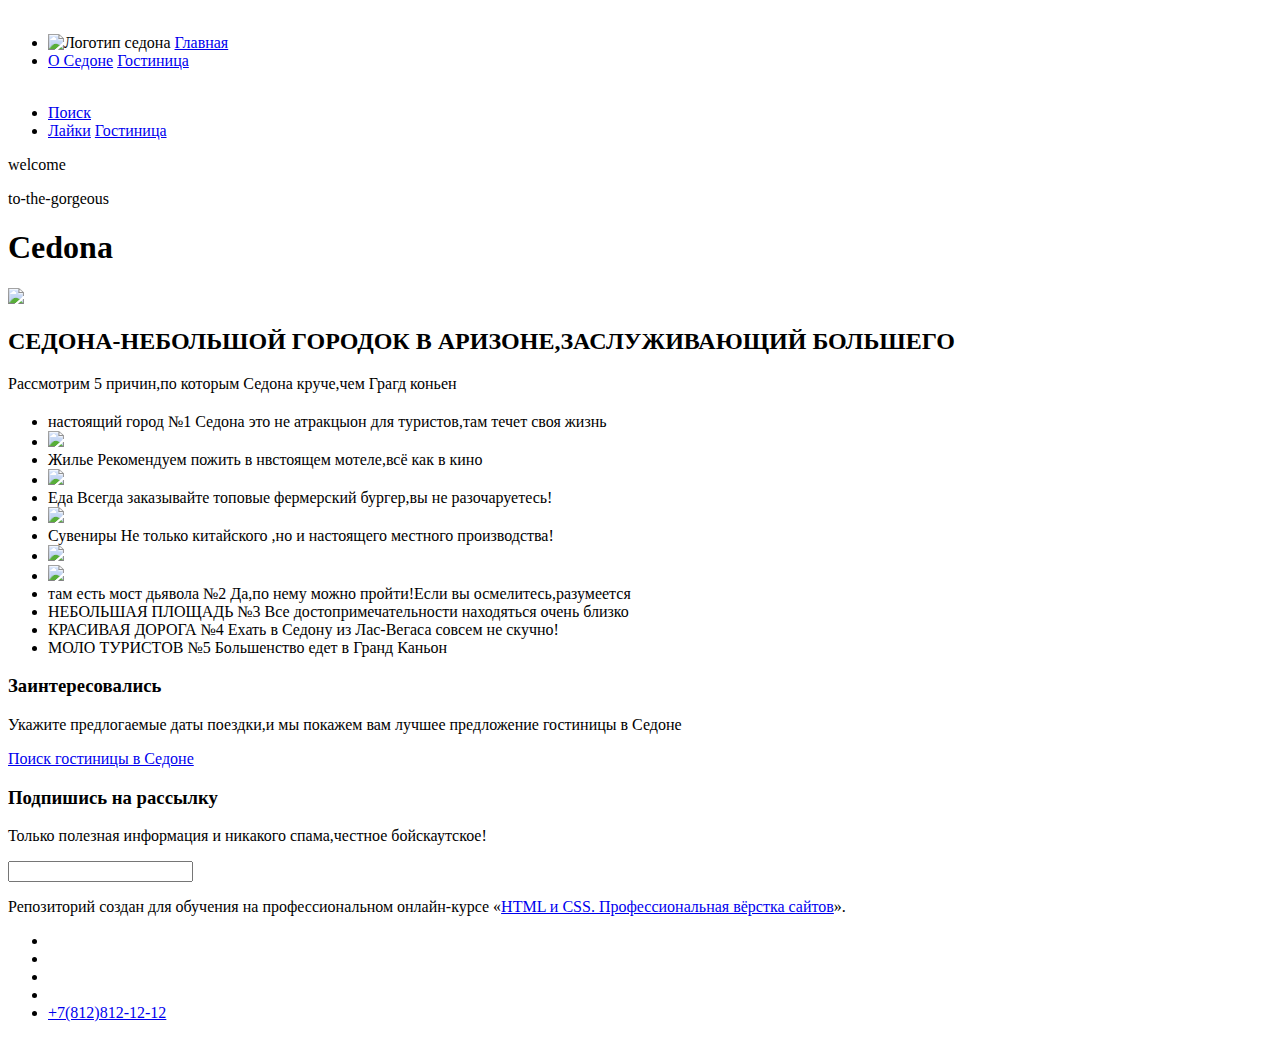
==== 2/index.html @ 39803508 ":heavy_check_mark: Сборка #2" ====
<!DOCTYPE html>
<html lang="ru">

<head>
  <meta charset="utf-8">
  <title>HTML Academy: Седона</title>
  <base href="https://htmlacademy-htmlcss.github.io/1981775-sedona-33/2/">
</head>

<body>
  <header class="page-header">
    <nav class="navigation">
      <ul class="navigation-list">
         <li class="navigation-item">
          <img class="logo" src="" alt="Логотип седона">
          <a class="navigation-link" href="about.html">Главная</a>
        </li>
        <li class="navigation-item">
          <a class="navigation-link" href="about.html">О Седоне</a>

          </li<li class="navigation-item">
          <a class="navigation-link" href="about.html">Гостиница</a>
        </li>
      </ul>
      <ul class="navigation-list Navigation-list">
         <li class="navigation-item">
          <a class="navigation-link" href="#">Поиск</a>
        </li>
        <li class="navigation-item">
          <a class="navigation-link" href="#">Лайки</a>

          </li<li class="navigation-item">
          <a class="navigation-link" href="#">Гостиница</a>
        </li>
      </ul>
    </nav>
  </header>
  <main class="main-index">
    <section>
      <p class="main-foto">welcome</p>
      <p class="main-foto">to-the-gorgeous</p>
      <h1 class="main-logo">Cedona</h1>
      <img src="#">
    </section>
    <section>
      <h2 class="subtitle">СЕДОНА-НЕБОЛЬШОЙ ГОРОДОК В АРИЗОНЕ,ЗАСЛУЖИВАЮЩИЙ БОЛЬШЕГО</h2>
      <p claass="text">Рассмотрим 5 причин,по которым Седона круче,чем Грагд коньен</p>
    </section>
    <section class="main section">
      <h2 class="visually-hidden"></h2>
      <ul class="main-list">
        <li>настоящий город №1 Седона это не атракцыон для туристов,там течет своя жизнь</li>
        <li><img src="#"></li>
        <li>Жилье Рекомендуем пожить в нвстоящем мотеле,всё как в кино</li>
        <li><img src="#"></li>
        <li>Еда Всегда заказывайте топовые фермерский бургер,вы не разочаруетесь!</li>
        <li><img src="#"></li>
        <li>Сувениры Не только китайского ,но и настоящего местного производства!</li>
        <li><img src="#"></li>

        <li><img src="#"></li>
        <li>там есть мост дьявола №2 Да,по нему можно пройти!Если вы осмелитесь,разумеется </li>
        <li>НЕБОЛЬШАЯ ПЛОЩАДЬ №3 Все достопримечательности находяться очень близко</li>
        <li>КРАСИВАЯ ДОРОГА №4 Ехать в Седону из Лас-Вегаса совсем не скучно!</li>
        <li>МОЛО ТУРИСТОВ №5 Большенство едет в Гранд Каньон</li>

      </ul>
    </section>
    <section>
      <h3>Заинтересовались</h3>
      <p>Укажите предлогаемые даты поездки,и мы покажем вам лучшее предложение гостиницы в Седоне</p>
      <a href="#">Поиск гостиницы в Седоне </a>
    </section>
    <section>
      <h3>Подпишись на рассылку</h3>
      <p>Только полезная информация и никакого спама,честное бойскаутское!</p>
      <form action="https://echo.htmlacademy.ru/courses" method="post">
        <input type="text" name="Подписаться">
      </form>
    </section>

  </main>
  <p>Репозиторий создан для обучения на профессиональном онлайн‑курсе «<a
      href="https://htmlacademy.ru/intensive/htmlcss">HTML и CSS. Профессиональная вёрстка сайтов</a>».</p>
  <footer>
    <ul>
      <li>
        <a href="http://www.facebook.com/htmlacademy"></a>
      </li>
      <li>
        <a href="http://www.twitter.com/htmlacademy_ru"></a>
      </li>
      <li>
        <a href="http://www.youtube.com/c/htmlacademy_RUS"></a>
      </li>
      <li>
        <a href="http://htmlacademy.ru/"></a>
      </li>
      <li>
        <a href="+7(812)812-12-12">+7(812)812-12-12</a>
      </li>
    </ul>
  </footer>
</body>

</html>
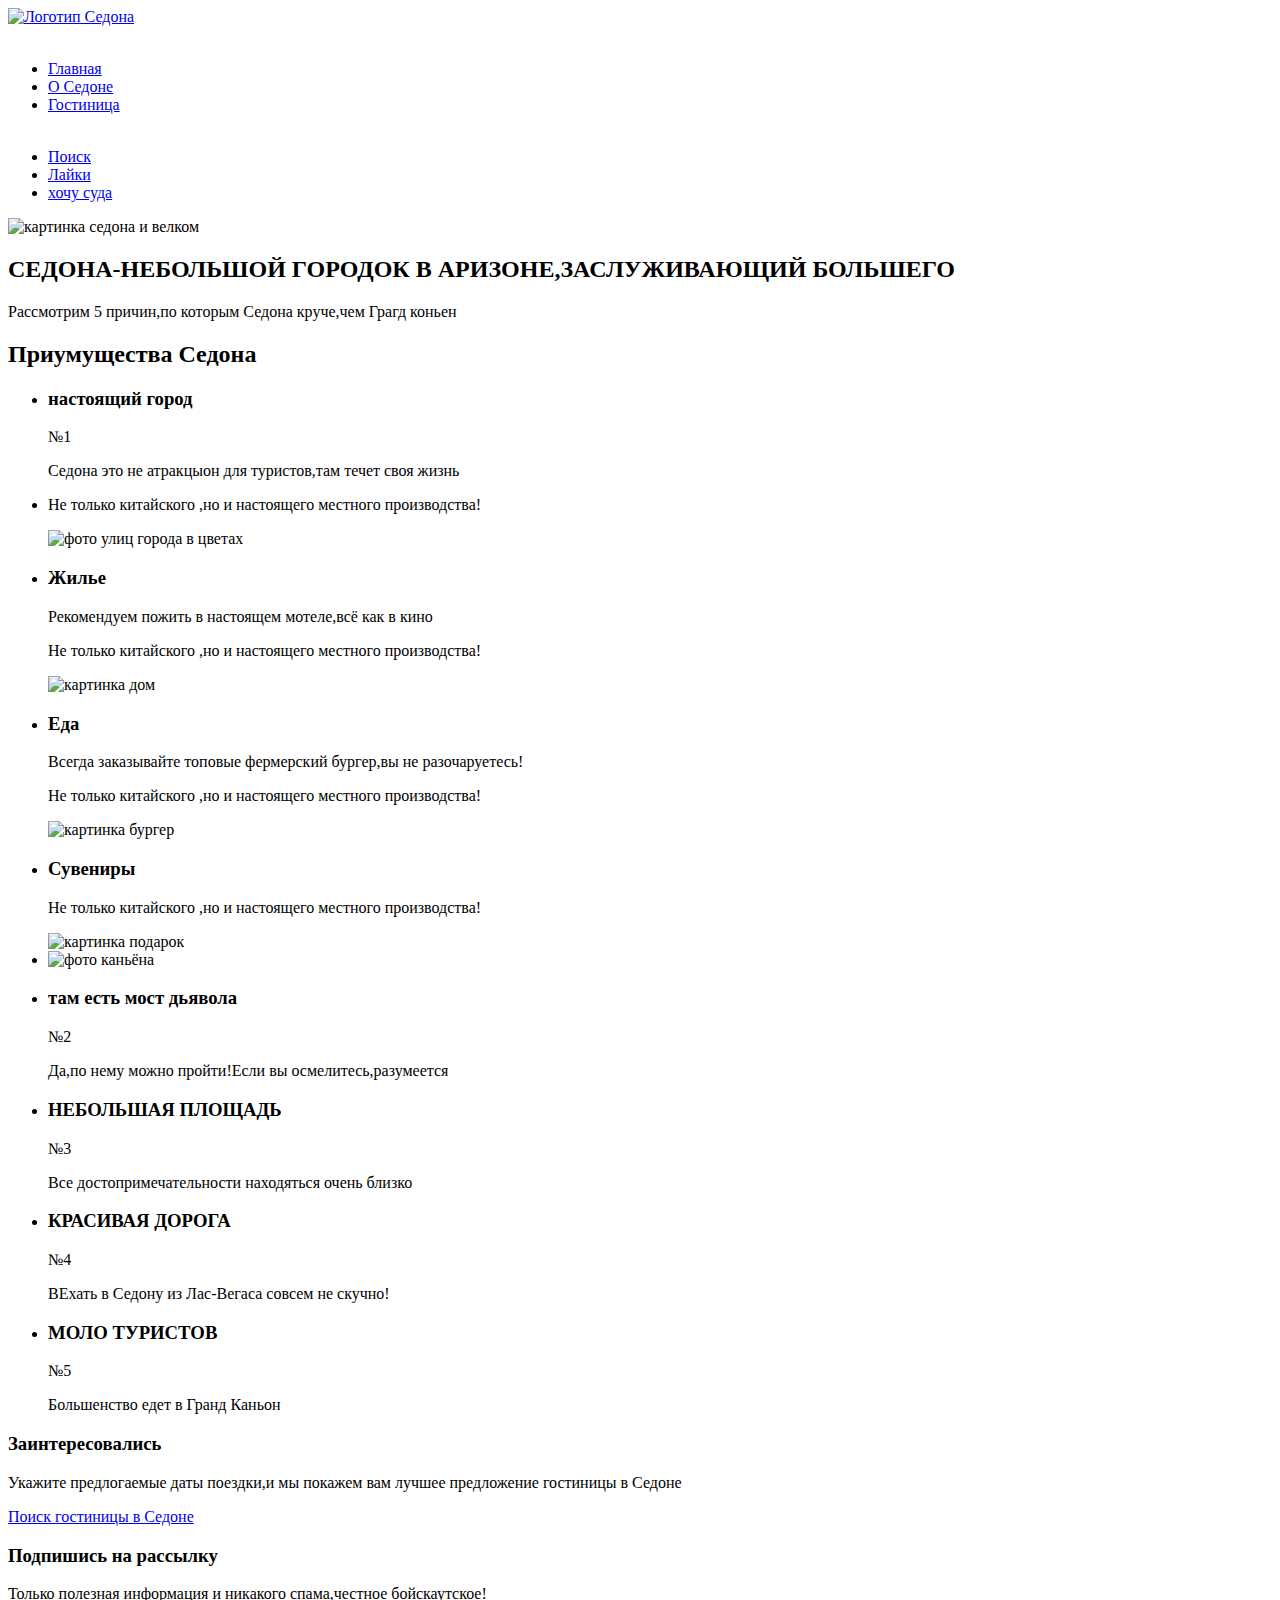
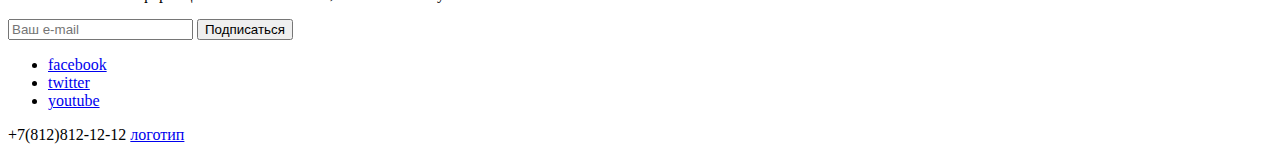
==== commit ce766747: ":heavy_check_mark: Сборка #2" ====
--- a/2/index.html
+++ b/2/index.html
@@ -10,96 +10,124 @@
 <body>
   <header class="page-header">
     <nav class="navigation">
+      <a class="logo" href="#">
+        <img src="#" alt="Логотип Седона">
+      </a>
       <ul class="navigation-list">
          <li class="navigation-item">
-          <img class="logo" src="" alt="Логотип седона">
-          <a class="navigation-link" href="about.html">Главная</a>
+          <a class="navigation-link" href="/">Главная</a>
         </li>
         <li class="navigation-item">
-          <a class="navigation-link" href="about.html">О Седоне</a>
-
-          </li<li class="navigation-item">
-          <a class="navigation-link" href="about.html">Гостиница</a>
+          <a class="navigation-link" href="#">О Седоне</a>
+        </li>
+        <li class="navigation-item">
+          <a class="navigation-link" href="#">Гостиница</a>
         </li>
       </ul>
-      <ul class="navigation-list Navigation-list">
+      <ul class="navigation-list ">
          <li class="navigation-item">
           <a class="navigation-link" href="#">Поиск</a>
         </li>
         <li class="navigation-item">
           <a class="navigation-link" href="#">Лайки</a>
-
-          </li<li class="navigation-item">
-          <a class="navigation-link" href="#">Гостиница</a>
+        </li>
+        <li class="navigation-item">
+          <a class="navigation-link" href="#">хочу суда</a>
         </li>
       </ul>
     </nav>
   </header>
   <main class="main-index">
-    <section>
-      <p class="main-foto">welcome</p>
-      <p class="main-foto">to-the-gorgeous</p>
-      <h1 class="main-logo">Cedona</h1>
-      <img src="#">
+    <section class="hero">
+      <img class="hero-bg" src="#" alt="картинка седона и велком">
+      <h2 class="here-title">СЕДОНА-НЕБОЛЬШОЙ ГОРОДОК В АРИЗОНЕ,ЗАСЛУЖИВАЮЩИЙ БОЛЬШЕГО</h2>
+      <p claass="here-subtitle">Рассмотрим 5 причин,по которым Седона круче,чем Грагд коньен</p>
     </section>
-    <section>
-      <h2 class="subtitle">СЕДОНА-НЕБОЛЬШОЙ ГОРОДОК В АРИЗОНЕ,ЗАСЛУЖИВАЮЩИЙ БОЛЬШЕГО</h2>
-      <p claass="text">Рассмотрим 5 причин,по которым Седона круче,чем Грагд коньен</p>
-    </section>
-    <section class="main section">
-      <h2 class="visually-hidden"></h2>
-      <ul class="main-list">
-        <li>настоящий город №1 Седона это не атракцыон для туристов,там течет своя жизнь</li>
-        <li><img src="#"></li>
-        <li>Жилье Рекомендуем пожить в нвстоящем мотеле,всё как в кино</li>
-        <li><img src="#"></li>
-        <li>Еда Всегда заказывайте топовые фермерский бургер,вы не разочаруетесь!</li>
-        <li><img src="#"></li>
-        <li>Сувениры Не только китайского ,но и настоящего местного производства!</li>
-        <li><img src="#"></li>
-
-        <li><img src="#"></li>
-        <li>там есть мост дьявола №2 Да,по нему можно пройти!Если вы осмелитесь,разумеется </li>
-        <li>НЕБОЛЬШАЯ ПЛОЩАДЬ №3 Все достопримечательности находяться очень близко</li>
-        <li>КРАСИВАЯ ДОРОГА №4 Ехать в Седону из Лас-Вегаса совсем не скучно!</li>
-        <li>МОЛО ТУРИСТОВ №5 Большенство едет в Гранд Каньон</li>
-
+    <section class="benefist-section">
+      <h2 class="visually-hidden">Приумущества Седона</h2>
+      <ul class="benefist-list">
+        <li class="benefist-item">
+          <h3 class="benefist-title"> настоящий город</h3>
+          <p class="benefist-number">№1</p>
+          <p class="benefist-text">Седона это не атракцыон для туристов,там течет своя жизнь</p>
+        </li>
+        <li class="benefist-item">
+          <img class="benefist-xt">Не только китайского ,но и настоящего местного производства!</p>
+          <img class="benefist-image-big" src="#" alt="фото улиц города в цветах">
+        </li>
+        <li class="benefist-item">
+          <h3 class="benefist-title">Жилье </h3>
+          <p class="benefist-text">Рекомендуем пожить в настоящем мотеле,всё как в кино</p>
+          <img class="benefist-xt">Не только китайского ,но и настоящего местного производства!</p>
+          <img class="benefist-image" src="#" alt="картинка дом">
+        </li>
+        <li class="benefist-item">
+          <h3 class="benefist-title">Еда</h3>
+          <p class="benefist-text">Всегда заказывайте топовые фермерский бургер,вы не разочаруетесь!</p>
+          <img class="benefist-xt">Не только китайского ,но и настоящего местного производства!</p>
+          <img class="benefist-image" src="#" alt="картинка бургер">
+        </li>
+        <li class="benefist-item">
+          <h3 class="benefist-title">Сувениры</h3>
+          <p class="benefist-text">Не только китайского ,но и настоящего местного производства!</p>
+          <img class="benefist-image" src="#" alt="картинка подарок">
+        </li>
+        <li>
+          <img class="benefist-image-big" src="#" alt="фото каньёна">
+        </li>
+        <li class="benefist-item">
+          <h3 class="benefist-title">там есть мост дьявола</h3>
+          <p class="benefist-namber">№2</p>
+          <p class="benefist-text">Да,по нему можно пройти!Если вы осмелитесь,разумеется </p>
+        </li>
+        <li class="benefist-item">
+          <h3 class="benefist-title">НЕБОЛЬШАЯ ПЛОЩАДЬ</h3>
+          <p class="benefist-number">№3</p>
+          <p class="benefist-text">Все достопримечательности находяться очень близко </p>
+        </li>
+        <li class="benefist-item">
+          <h3 class="benefist-title">КРАСИВАЯ ДОРОГА</h3>
+          <p class="benefist-number">№4</p>
+          <p class="benefist-text">ВЕхать в Седону из Лас-Вегаса совсем не скучно! </p>
+        </li>
+        <li class="benefist-item">
+          <h3 class="benefist-title">МОЛО ТУРИСТОВ</h3>
+          <p class="benefist-number">№5</p>
+          <p class="benefist-text">Большенство едет в Гранд Каньон </p>
+        </li>
       </ul>
     </section>
-    <section>
-      <h3>Заинтересовались</h3>
-      <p>Укажите предлогаемые даты поездки,и мы покажем вам лучшее предложение гостиницы в Седоне</p>
+    <section class="hotel-search">
+      <h3 class="hotel-search-title">Заинтересовались</h3>
+      <p class="hotel-search-text">Укажите предлогаемые даты поездки,и мы покажем вам лучшее предложение гостиницы в
+        Седоне</p>
       <a href="#">Поиск гостиницы в Седоне </a>
     </section>
-    <section>
-      <h3>Подпишись на рассылку</h3>
-      <p>Только полезная информация и никакого спама,честное бойскаутское!</p>
-      <form action="https://echo.htmlacademy.ru/courses" method="post">
-        <input type="text" name="Подписаться">
+    <section class="newsletter">
+      <h3 class="newsletter-title">Подпишись на рассылку</h3>
+      <p class="newsletter-text">Только полезная информация и никакого спама,честное бойскаутское!</p>
+      <form class="newsletter-form" action="https://echo.htmlacademy.ru/courses" method="post">
+        <label for="login-field">
+          <input class="newsletter" type="text" id="login-field" name="e-mail" placeholder="Ваш e-mail">
+        </label>
+        <input type="submit" value="Подписаться">
       </form>
     </section>
-
   </main>
-  <p>Репозиторий создан для обучения на профессиональном онлайн‑курсе «<a
-      href="https://htmlacademy.ru/intensive/htmlcss">HTML и CSS. Профессиональная вёрстка сайтов</a>».</p>
-  <footer>
-    <ul>
-      <li>
-        <a href="http://www.facebook.com/htmlacademy"></a>
+  <footer class="footer-page">
+    <ul class="social-list">
+      <li class="social-item">
+        <a class="social-link" href="#">facebook</a>
       </li>
-      <li>
-        <a href="http://www.twitter.com/htmlacademy_ru"></a>
+      <li class="social-item">
+        <a class="social-link" href="#">twitter</a>
       </li>
-      <li>
-        <a href="http://www.youtube.com/c/htmlacademy_RUS"></a>
-      </li>
-      <li>
-        <a href="http://htmlacademy.ru/"></a>
-      </li>
-      <li>
-        <a href="+7(812)812-12-12">+7(812)812-12-12</a>
+      <li class="social-item">
+        <a class="social-link" href="#">youtube</a>
       </li>
     </ul>
+    <a hfer="tel:+7(812)812-12-12">+7(812)812-12-12</a>
+    <a class="footer-logo" href="#">логотип</a>
   </footer>
 </body>
 
